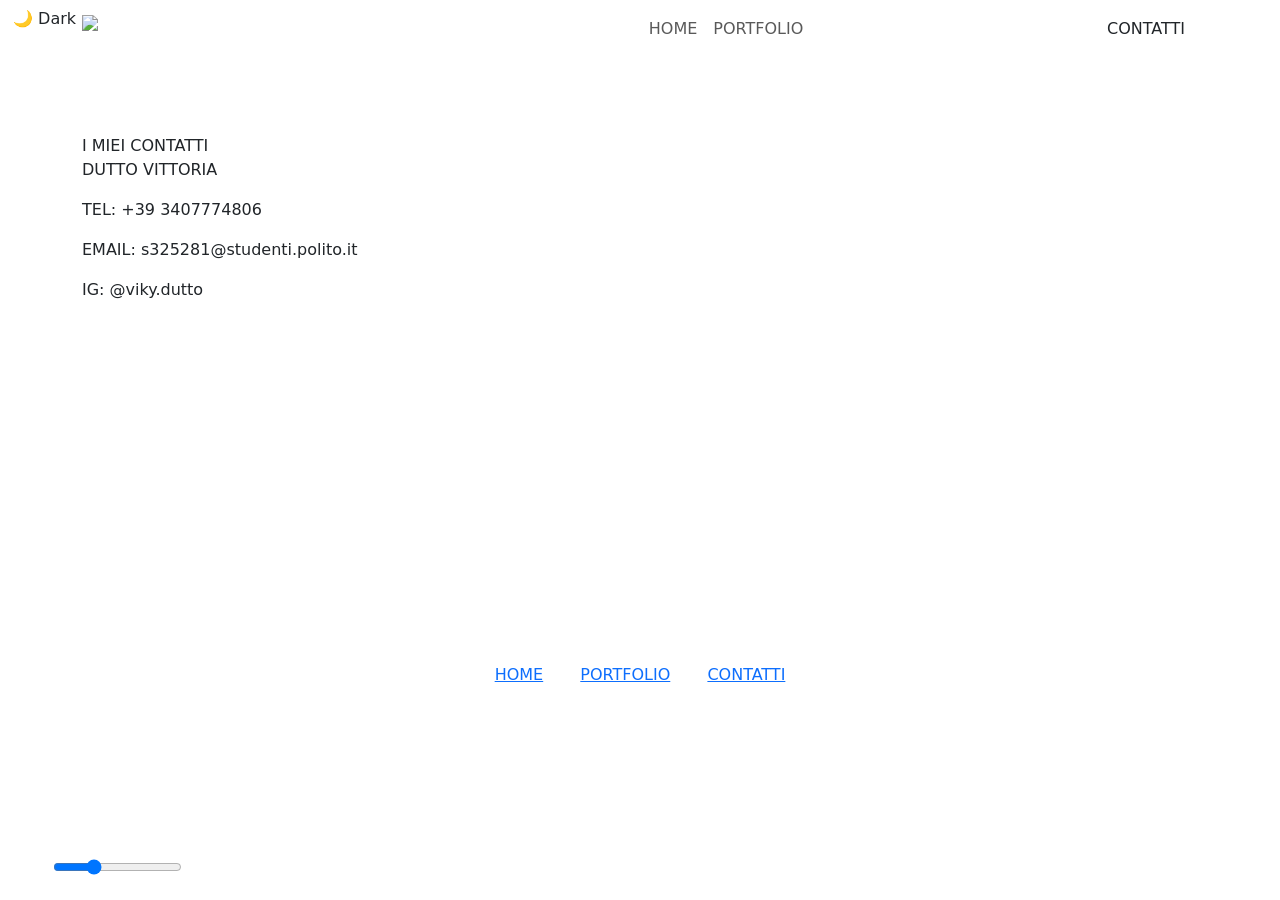
==== DUP_contatti.html @ 8cad6152 "Add files via upload" ====
<!DOCTYPE html>
<html lang="it">
<head>
  <meta charset="UTF-8" />
  <meta name="viewport" content="width=device-width, initial-scale=1.0" />
  <title>VITTORIA DUTTO</title>
  <link rel="icon" type="image/png" href="img/LOGO_VD_NERO0.svg" />

  <!-- Bootstrap CSS -->
  <link href="https://cdn.jsdelivr.net/npm/bootstrap@5.3.3/dist/css/bootstrap.min.css" rel="stylesheet" />

  <!-- CSS -->
  <link rel="stylesheet" href="css/style.css" />

  <!-- JS -->
  <script src="DUP_javascript.js" defer></script>
</head>

<body>

  <!-- ================================================================ NAVBAR ================================================================ -->
  <nav class="navbar navbar-expand-lg custom-navbar fixed-top">
    <div class="container">
      <a class="navbar-brand text-white fw-bold" href="DUP_index.html">
        <img src="img/LOGO_VD0.svg" alt="Logo" width="50" height="50" />
        <span class="ms-2">DUTTO VITTORIA</span>
      </a>

      <button class="navbar-toggler bg-light" type="button" data-bs-toggle="collapse" data-bs-target="#navbarNav">
        <span class="navbar-toggler-icon"></span>
      </button>

      <div class="collapse navbar-collapse justify-content-center" id="navbarNav">
        <ul class="navbar-nav mb-2 mb-lg-0">
          <li class="nav-item"><a class="nav-link" href="DUP_index.html">HOME</a></li>
          <li class="nav-item"><a class="nav-link" href="DUP_portfolio.html">PORTFOLIO</a></li>
        </ul>
      </div>

      <a href="DUP_contatti.html" class="btn btn-purple ms-3">CONTATTI</a>
    </div>
  </nav>

  <!-- ============================================================= THEME TOGGLE ============================================================= -->
  <div class="theme-toggle-wrapper">
    <button id="toggle-theme" class="btn theme-toggle-btn">🌙 Dark</button>
  </div>

  <!-- =============================================================== CONTENUTI =============================================================== -->
  <div class="container my-5 pt-5">
    <div class="row g-4">

      <!-- =================================================== RIQUADRO CONTATTI =================================================== -->
      <div class="col-12 col-lg-6">
        <div class="background">
          <div class="screen">
            <div class="screen-header">
              <div class="screen-header-left">
                <div class="screen-header-button close"></div>
                <div class="screen-header-button maximize"></div>
                <div class="screen-header-button minimize"></div>
              </div>
              <div class="screen-header-right">
                <div class="screen-header-ellipsis"></div>
                <div class="screen-header-ellipsis"></div>
                <div class="screen-header-ellipsis"></div>
              </div>
            </div>

            <div class="screen-body">
              <div class="screen-body-item left">
                <div class="app-title">
                  <span>I MIEI</span>
                  <span>CONTATTI</span>
                </div>
              </div>

              <div class="screen-body-item">
                <div class="app-form">
                  <div class="app-form-group"><p>DUTTO VITTORIA</p></div>
                  <div class="app-form-group"><p>TEL: +39 3407774806</p></div>
                  <div class="app-form-group"><p>EMAIL: s325281@studenti.polito.it</p></div>
                  <div class="app-form-group"><p>IG: @viky.dutto</p></div>
                </div>
              </div>
            </div>

          </div>
        </div>
      </div>

      <!-- =================================================== MAPPA =================================================== -->
      <div class="col-12 col-lg-6">
        <div class="background">
          <div class="screen">
            <div class="screen-header">
              <div class="screen-header-left">
                <div class="screen-header-button close"></div>
                <div class="screen-header-button maximize"></div>
                <div class="screen-header-button minimize"></div>
              </div>
              <div class="screen-header-right">
                <div class="screen-header-ellipsis"></div>
                <div class="screen-header-ellipsis"></div>
                <div class="screen-header-ellipsis"></div>
              </div>
            </div>

            <div class="screen-body">
              <div class="screen-body-item">
                <iframe
                  src="https://www.google.com/maps/embed?pb=!1m18!1m12!1m3!1d57495.212183054246!2d7.514989392581892!3d44.392075395418665!2m3!1f0!2f0!3f0!3m2!1i1024!2i768!4f13.1!3m3!1m2!1s0x12cd6938c78138a7%3A0x135d6bcb1726e647!2s12100%20Cuneo%20CN!5e1!3m2!1sit!2sit!4v1767712771998!5m2!1sit!2sit"
                  width="600"
                  height="450"
                  style="border:0;"
                  allowfullscreen=""
                  loading="lazy"
                  referrerpolicy="no-referrer-when-downgrade">
                </iframe>
              </div>
            </div>

          </div>
        </div>
      </div>

    </div>
  </div>

  <!-- Bootstrap JS -->
  <script src="https://cdn.jsdelivr.net/npm/bootstrap@5.3.3/dist/js/bootstrap.bundle.min.js"></script>

  <!-- ================================================================ FOOTER ================================================================ -->
  <footer class="custom-footer text-center py-4 mt-auto">
    <div class="container">
      <div class="mb-3">
        <a href="index.html" class="footer-link mx-3">HOME</a>
        <a href="portfolio.html" class="footer-link mx-3">PORTFOLIO</a>
        <a href="contatti.html" class="footer-link mx-3">CONTATTI</a>
      </div>
      <p class="mb-0 text-white-50">© 2025 Vittoria Dutto · All Rights Reserved</p>
    </div>
  </footer>

</body>
</html>
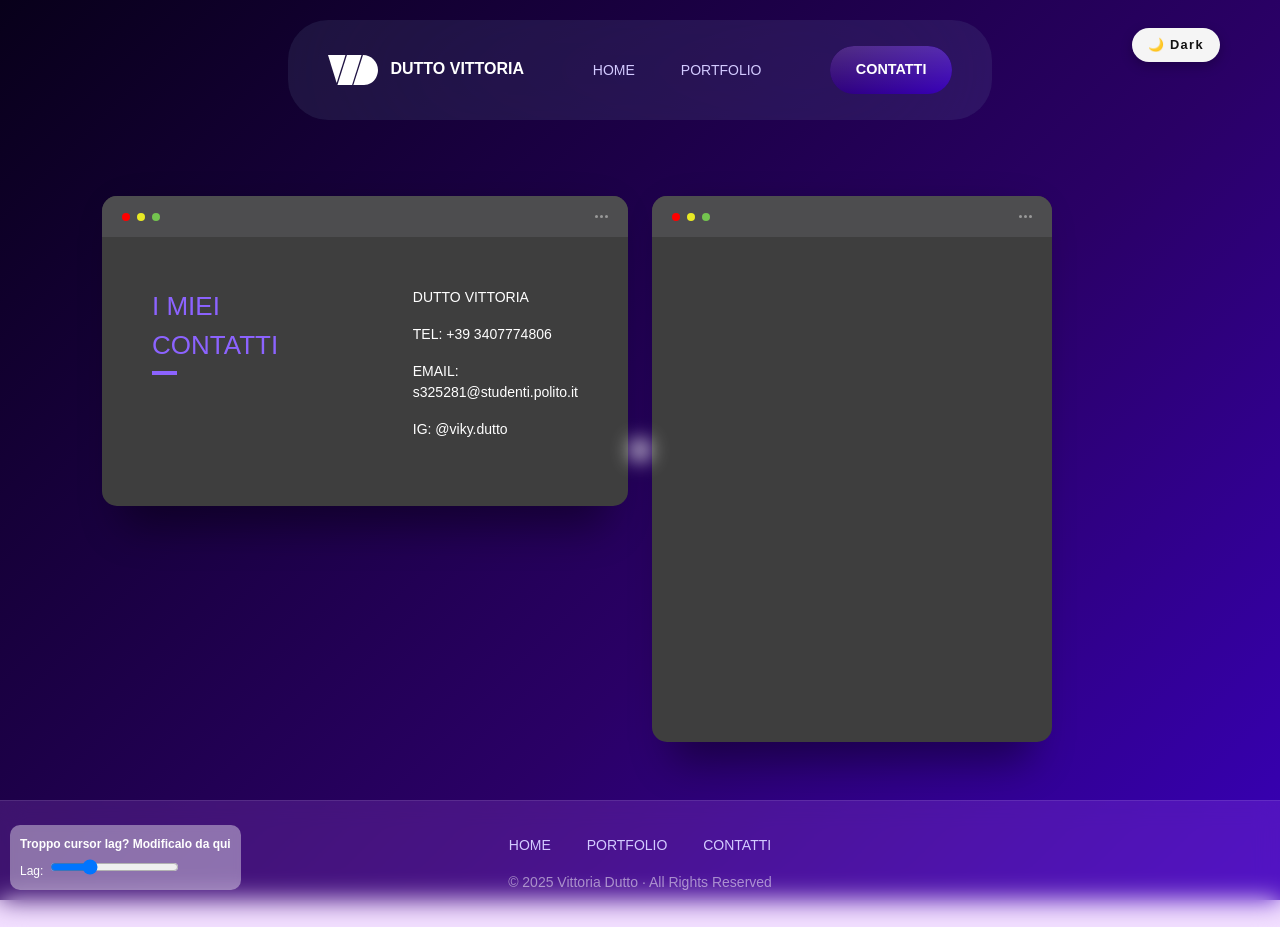
==== commit 5b4261ab: "Update DUP_contatti.html" ====
--- a/DUP_contatti.html
+++ b/DUP_contatti.html
@@ -21,7 +21,7 @@
   <!-- ================================================================ NAVBAR ================================================================ -->
   <nav class="navbar navbar-expand-lg custom-navbar fixed-top">
     <div class="container">
-      <a class="navbar-brand text-white fw-bold" href="DUP_index.html">
+      <a class="navbar-brand text-white fw-bold" href="index.html">
         <img src="img/LOGO_VD0.svg" alt="Logo" width="50" height="50" />
         <span class="ms-2">DUTTO VITTORIA</span>
       </a>
@@ -32,7 +32,7 @@
 
       <div class="collapse navbar-collapse justify-content-center" id="navbarNav">
         <ul class="navbar-nav mb-2 mb-lg-0">
-          <li class="nav-item"><a class="nav-link" href="DUP_index.html">HOME</a></li>
+          <li class="nav-item"><a class="nav-link" href="index.html">HOME</a></li>
           <li class="nav-item"><a class="nav-link" href="DUP_portfolio.html">PORTFOLIO</a></li>
         </ul>
       </div>
--- a/css/style.css
+++ b/css/style.css
@@ -0,0 +1,1099 @@
+/* ===================================================================================== */
+/* RESET + BASE                                                                           */
+/* ===================================================================================== */
+
+*,
+*::before,
+*::after {
+  box-sizing: border-box;
+  -webkit-font-smoothing: antialiased;
+  -moz-osx-font-smoothing: grayscale;
+  margin: 0;
+  padding: 0;
+}
+
+html {
+  height: 100%;
+}
+
+body {
+  height: 100%;
+  min-height: 100vh;
+  margin: 0;
+  padding-top: 100px; /* spazio sotto navbar */
+
+  background: linear-gradient(135deg, #08001a 0%, #2a0066 60%, #3800b8 100%);
+  background-repeat: no-repeat;
+  background-size: cover;
+  background-attachment: fixed;
+
+  font-family: 'Poppins', sans-serif;
+  font-size: 12px;
+  color: #ffffff;
+
+  display: flex;
+  flex-direction: column;
+}
+
+/* Mantieni Montserrat solo per button e input */
+button,
+input {
+  font-family: 'Montserrat', sans-serif;
+  font-weight: 700;
+  letter-spacing: 1.4px;
+}
+
+.hero p {
+  font-size: 16px;
+  line-height: 1.6;
+}
+
+
+/* ===================================================================================== */
+/* NAVBAR                                                                                */
+/* ===================================================================================== */
+
+.custom-navbar {
+  background: rgba(144, 187, 218, 0.1);
+  backdrop-filter: blur(100px);
+  border-radius: 40px;
+  margin: 20px auto;
+  width: 55%;
+  padding: 10px 30px;
+}
+
+.navbar .nav-link {
+  color: #d3caff;
+  margin: 0 15px;
+  font-weight: 500;
+  transition: color 0.3s ease;
+}
+
+.navbar .nav-link:hover,
+.navbar .nav-link.active {
+  color: #8c63ff;
+}
+
+.custom-navbar .navbar-brand {
+  font-size: clamp(0.8rem, 1.5vw, 1rem);
+}
+
+
+
+/* ===================================================================================== */
+/* BOTTONE "CONTATTI"                                                                    */
+/* ===================================================================================== */
+
+.btn-purple {
+  position: relative;
+  display: inline-block;
+  color: #fff;
+  font-weight: 600;
+  padding: 0.8rem 1.8rem;
+  border: none;
+  border-radius: 50px;
+  background: linear-gradient(135deg, #2a0066, #3800b8);
+  overflow: hidden;
+  transition: all 0.3s ease;
+  box-shadow: 0px 0px 0px rgba(223, 210, 255, 0.6);
+}
+
+.btn-purple::before {
+  content: "";
+  position: absolute;
+  inset: 0;
+  background: linear-gradient(to bottom, rgba(255, 255, 255, 0.25), rgba(255, 255, 255, 0));
+  opacity: 0.7;
+  transition: opacity 0.3s ease;
+  border-radius: 50px;
+}
+
+.btn-purple:hover::before {
+  opacity: 1;
+}
+
+.btn-purple:hover {
+  transform: translateY(-2px) scale(1.03);
+  box-shadow: 1px 1px 1px rgba(223, 210, 255, 0.6);
+}
+
+.custom-navbar .btn-purple {
+  font-size: clamp(0.7rem, 1.2vw, 0.9rem);
+  padding: clamp(0.4rem, 1vw, 0.8rem) clamp(0.8rem, 2vw, 1.8rem);
+}
+
+
+/* ===================================================================================== */
+/* HERO                                                                                  */
+/* ===================================================================================== */
+
+.hero {
+  min-height: 100vh;
+  padding-top: 10%;
+  display: flex;
+  flex-direction: column;
+  justify-content: flex-start;
+  align-items: center;
+  text-align: center;
+}
+
+
+/* ===================================================================================== */
+/* FOOTER                                                                                */
+/* ===================================================================================== */
+
+.custom-footer {
+  background: rgba(191, 94, 255, 0.2);
+  backdrop-filter: blur(12px);
+  border-top: 1px solid rgba(255, 255, 255, 0.1);
+  margin-top: auto;
+  width: 100%;
+}
+
+.footer-link {
+  color: #d3caff;
+  font-weight: 500;
+  text-decoration: none;
+  transition: color 0.3s ease;
+}
+
+.footer-link:hover {
+  color: #8c63ff;
+}
+
+
+/* ===================================================================================== */
+/* CONTATTI (stile "screen")                                                             */
+/* ===================================================================================== */
+
+.background {
+  display: flex;
+  min-height: auto;
+}
+
+.container {
+  flex: 0 1 700px;
+  margin: auto;
+  padding: 10px;
+}
+
+.screen {
+  position: relative;
+  background: #3e3e3e;
+  border-radius: 15px;
+}
+
+.screen:after {
+  content: '';
+  display: block;
+  position: absolute;
+  top: 0;
+  left: 20px;
+  right: 20px;
+  bottom: 0;
+  border-radius: 15px;
+  box-shadow: 0 20px 40px rgba(0, 0, 0, .4);
+  z-index: -1;
+}
+
+.screen-header {
+  display: flex;
+  align-items: center;
+  padding: 10px 20px;
+  background: #4d4d4f;
+  border-top-left-radius: 15px;
+  border-top-right-radius: 15px;
+}
+
+.screen-header-left {
+  margin-right: auto;
+}
+
+.screen-header-button {
+  display: inline-block;
+  width: 8px;
+  height: 8px;
+  margin-right: 3px;
+  border-radius: 8px;
+  background: rgb(255, 0, 0);
+}
+
+.screen-header-button.maximize {
+  background: #e8e925;
+}
+
+.screen-header-button.minimize {
+  background: #74c54f;
+}
+
+.screen-header-right {
+  display: flex;
+}
+
+.screen-header-ellipsis {
+  width: 3px;
+  height: 3px;
+  margin-left: 2px;
+  border-radius: 8px;
+  background: #999;
+}
+
+.screen-body {
+  display: flex;
+}
+
+.screen-body-item {
+  flex: 1;
+  padding: 50px;
+}
+
+.screen-body-item.left {
+  display: flex;
+  flex-direction: column;
+}
+
+.app-title {
+  display: flex;
+  flex-direction: column;
+  position: relative;
+  color: #8c63ff;
+  font-size: 26px;
+}
+
+.app-title:after {
+  content: '';
+  display: block;
+  position: absolute;
+  left: 0;
+  bottom: -10px;
+  width: 25px;
+  height: 4px;
+  background: #8c63ff;
+}
+
+.app-form-group {
+  margin-bottom: 15px;
+}
+
+@media screen and (max-width: 520px) {
+  .screen-body {
+    flex-direction: column;
+  }
+
+  .screen-body-item.left {
+    margin-bottom: 10px;
+  }
+
+  .app-title {
+    flex-direction: row;
+  }
+
+  .app-title span {
+    margin-right: 12px;
+  }
+
+  .app-title:after {
+    display: none;
+  }
+}
+
+@media screen and (max-width: 600px) {
+  .screen-body {
+    padding: 40px;
+  }
+
+  .screen-body-item {
+    padding: 0;
+  }
+}
+
+
+/* ===================================================================================== */
+/* RESPONSIVE NAVBAR + VARIE                                                             */
+/* ===================================================================================== */
+
+@media (max-width: 768px) {
+  .custom-navbar {
+    width: 100%;
+    margin: 0;
+    border-radius: 0;
+    padding: 0.6rem 1rem;
+  }
+
+  .hero {
+    padding-top: 80px;
+    text-align: center;
+  }
+
+  .custom-navbar .navbar-brand img {
+    width: 32px;
+    height: 32px;
+  }
+
+  .custom-navbar .navbar-brand {
+    font-size: 0.8rem;
+    margin-right: auto;
+  }
+
+  .custom-navbar .btn-purple {
+    padding: 0.45rem 1.1rem;
+    font-size: 0.75rem;
+  }
+}
+
+@media (max-width: 600px) {
+  .screen-body {
+    padding: 20px;
+  }
+}
+
+@media (max-width: 480px) {
+  .screen-body-item {
+    padding: 15px;
+  }
+}
+
+@media (min-width: 1200px) {
+  body {
+    font-size: 14px;
+  }
+}
+
+
+/* ===================================================================================== */
+/* PORTFOLIO - CAROSELLO PROGETTI (custom)                                                */
+/* ===================================================================================== */
+
+:root {
+  --gap: 1.25rem;
+  --speed: 0.55s cubic-bezier(0.25, 0.46, 0.45, 0.94);
+  --closed: 5rem;
+  --open: 30rem;
+  --accent: #8c63ff;
+}
+
+.head {
+  max-width: 1400px;
+  margin: auto;
+  padding: 70px 20px 40px;
+  display: flex;
+  justify-content: space-between;
+  align-items: flex-end;
+  gap: 2rem;
+}
+
+.head h2 {
+  font: 400 1.5rem/1.2 Inter, sans-serif;
+  color: #fff;
+  font-weight: bolder;
+  
+}
+
+@media (min-width: 1024px) {
+  .head h2 {
+    font-size: 2.25rem;
+    font-weight: bolder;
+  }
+}
+
+.nav-btn {
+  width: 2.5rem;
+  height: 2.5rem;
+  border: none;
+  border-radius: 50%;
+  background: rgba(255, 255, 255, 0.12);
+  color: #fff;
+  font-size: 1.5rem;
+  display: flex;
+  align-items: center;
+  justify-content: center;
+  cursor: pointer;
+  transition: 0.3s;
+}
+
+.nav-btn:hover {
+  background: var(--accent);
+}
+
+.nav-btn:disabled {
+  opacity: 0.3;
+  cursor: default;
+}
+
+.slider {
+  max-width: 1400px;
+  margin: auto;
+  overflow: hidden;
+}
+
+.controls {
+  display: flex;
+  flex-direction: row;
+  gap: 0.5rem;
+}
+
+.slider .track {
+  display: flex;
+  gap: var(--gap);
+  align-items: flex-start;
+  justify-content: center;
+  scroll-behavior: smooth;
+  scroll-snap-type: x mandatory;
+  padding-bottom: 40px;
+}
+
+.slider .track::-webkit-scrollbar {
+  display: none;
+}
+
+
+.project-card {
+  position: relative;
+  flex: 0 0 var(--closed);
+  height: 26rem;
+  border-radius: 1rem;
+  overflow: hidden;
+  cursor: pointer;
+  transition: flex-basis var(--speed), transform var(--speed);
+}
+
+.project-card[active] {
+  flex-basis: var(--open);
+  transform: translateY(-6px);
+  box-shadow: 0 18px 55px rgba(0, 0, 0, 0.45);
+}
+
+.project-card__bg {
+  position: absolute;
+  inset: 0;
+  width: 100%;
+  height: 100%;
+  object-fit: cover;
+  filter: brightness(0.75) saturate(75%);
+  transition: filter 0.3s, transform var(--speed);
+}
+
+.project-card:hover .project-card__bg {
+  filter: brightness(0.9) saturate(100%);
+  transform: scale(1.06);
+}
+
+.project-card__content {
+  position: absolute;
+  inset: 0;
+  display: flex;
+  flex-direction: column;
+  justify-content: center;
+  align-items: center;
+  gap: 0.7rem;
+  padding: 0;
+  background: linear-gradient(transparent 40%, rgba(0, 0, 0, 0.85) 100%);
+  z-index: 2;
+}
+
+.project-card__title {
+  color: #fff;
+  font-weight: 700;
+  font-size: 1.35rem;
+  writing-mode: vertical-rl;
+  transform: rotate(180deg);
+}
+
+.project-card__thumb,
+.project-card__desc,
+.project-card__btn {
+  display: none;
+}
+
+.project-card[active] .project-card__content {
+  flex-direction: row;
+  align-items: center;
+  padding: 1.2rem 2rem;
+  gap: 1.1rem;
+}
+
+.project-card[active] .project-card__title {
+  writing-mode: horizontal-tb;
+  transform: none;
+  font-size: 2.4rem;
+}
+
+.project-card[active] .project-card__thumb,
+.project-card[active] .project-card__desc,
+.project-card[active] .project-card__btn {
+  display: block;
+}
+
+.project-card__thumb {
+  width: 133px;
+  height: 269px;
+  border-radius: 0.45rem;
+  object-fit: cover;
+  box-shadow: 0 4px 10px rgba(0, 0, 0, 0.4);
+}
+
+.project-card__desc {
+  color: #ddd;
+  font-size: 1.5rem;
+  line-height: 1.4;
+  max-width: 16rem;
+}
+
+.project-card__btn {
+  padding: 0.55rem 1.3rem;
+  border: none;
+  border-radius: 9999px;
+  background: var(--accent);
+  color: #fff;
+  font-size: 0.9rem;
+  font-weight: 600;
+  cursor: pointer;
+}
+
+.project-card__btn:hover {
+  background: #361a81;
+}
+
+.dots {
+  display: flex;
+  gap: 0.5rem;
+  justify-content: center;
+  padding: 20px 0;
+}
+
+.dot {
+  width: 13px;
+  height: 13px;
+  border-radius: 50%;
+  background: rgba(255, 255, 255, 0.35);
+  cursor: pointer;
+  transition: 0.3s;
+}
+
+.dot.active {
+  background: var(--accent);
+  transform: scale(1.2);
+}
+
+@media (max-width: 767px) {
+  :root {
+    --closed: 4rem;
+    --open: 22rem;
+  }
+
+  .head {
+    padding: 50px 20px 30px;
+  }
+
+  .slider .track {
+    flex-direction: column;
+    scroll-snap-type: y mandatory;
+    align-items: center;
+    justify-content: flex-start;
+    padding-bottom: 0;
+  }
+
+  .project-card {
+    height: 20rem;
+  }
+
+  .project-card__title {
+    font-size: 1.1rem;
+    writing-mode: horizontal-tb;
+    transform: none;
+    text-align: center;
+    padding-inline: 0.3rem;
+  }
+
+  .nav-btn {
+    width: 2rem;
+    height: 2rem;
+    font-size: 1.2rem;
+  }
+}
+
+@media (max-width: 767px) {
+  :root {
+    --closed: 100%;
+    --open: 100%;
+    --gap: 0.8rem;
+  }
+
+  .head {
+    padding: 30px 15px 20px;
+    flex-direction: column;
+    align-items: flex-start;
+    gap: 1rem;
+  }
+
+  .slider {
+    padding: 0 15px;
+  }
+
+  .slider .track {
+    flex-direction: column;
+    scroll-snap-type: y mandatory;
+    gap: 0.8rem;
+    padding-bottom: 20px;
+  }
+
+  .project-card {
+    height: auto;
+    min-height: 80px;
+    flex: 0 0 auto;
+    width: 100%;
+    scroll-snap-align: start;
+  }
+
+  .project-card[active] {
+    min-height: 300px;
+    transform: none;
+    box-shadow: 0 8px 25px rgba(0, 0, 0, 0.3);
+  }
+
+  .project-card__content {
+    flex-direction: row;
+    justify-content: flex-start;
+    padding: 1rem;
+    align-items: center;
+    gap: 1rem;
+  }
+
+  .project-card__title {
+    writing-mode: horizontal-tb;
+    transform: none;
+    font-size: 1.2rem;
+    margin-right: auto;
+  }
+
+  .project-card__thumb,
+  .project-card__desc,
+  .project-card__btn {
+    display: none;
+  }
+
+  .project-card[active] .project-card__content {
+    align-items: flex-start;
+    padding: 1.5rem;
+  }
+
+  .project-card[active] .project-card__title {
+    font-size: 1.8rem;
+    margin-bottom: 1rem;
+    margin-top: 2rem;
+  }
+
+  .project-card[active] .project-card__thumb {
+    width: 200px;
+    height: 267px;
+    border-radius: 0.35rem;
+    margin-bottom: 1rem;
+  }
+
+  .project-card[active] .project-card__desc {
+    font-size: 0.95rem;
+    max-width: 100%;
+    margin-bottom: 1rem;
+  }
+
+  .project-card[active] .project-card__btn {
+    align-self: center;
+    width: 100%;
+    text-align: center;
+    padding: 0.7rem;
+  }
+
+  .dots {
+    display: none;
+  }
+
+  .controls {
+    width: 100%;
+    justify-content: space-between;
+    padding: 0 15px 20px;
+  }
+
+  .nav-btn {
+    position: static;
+    transform: none;
+  }
+}
+
+
+/* ===================================================================================== */
+/* INDEX - SKILLS/CERTIFICATI (MARQUEE)                                                    */
+/* ===================================================================================== */
+
+.page {
+  min-height: auto;
+  display: grid;
+  place-items: center;
+  padding: 10px 32px;
+}
+
+/* Variabili SOLO per marquee (evita conflitti con il carosello progetti) */
+.marquee {
+  --card-bg: rgba(255, 255, 255, 0.50);
+  --card-border: rgba(255, 255, 255, 0.5);
+  --radius: 20px;
+  --gap: 24px;
+  --blur: 7.5px;
+  --shadow: 0 1px 0 rgba(0, 0, 0, .02), 0 10px 30px rgba(0, 0, 0, .08);
+  --duration: 15s;
+
+  width: min(1600px, 50%);
+  overflow: hidden;
+  padding: 8px;
+  position: relative;
+}
+
+.marquee .track {
+  display: flex;
+  gap: var(--gap);
+  width: max-content;
+  animation: scroll var(--duration) linear infinite;
+  will-change: transform;
+}
+
+.marquee:hover .track {
+  animation-play-state: paused;
+}
+
+@keyframes scroll {
+  from { transform: translateX(0); }
+  to   { transform: translateX(-50%); }
+}
+
+.card {
+  display: flex;
+  flex-direction: column;
+  align-items: flex-start;
+  justify-content: space-between;
+  gap: 67px;
+  width: clamp(260px, 28vw, 390px);
+  height: 340px;
+  padding: 32px;
+  border-radius: var(--radius);
+  border: 1px solid var(--card-border);
+  background: var(--card-bg);
+  backdrop-filter: blur(var(--blur));
+  -webkit-backdrop-filter: blur(var(--blur));
+  box-shadow: var(--shadow);
+}
+
+.logo {
+  color: #000;
+  line-height: 0;
+}
+
+.stat .percent {
+  font-weight: 800;
+  letter-spacing: .5px;
+  font-size: clamp(20px, 3vw, 20px);
+}
+
+.stat .desc {
+  margin: 10px 0 0;
+  line-height: 1.35;
+  color: rgba(0, 0, 0, .75);
+  font-size: clamp(10px, 2vw, 10px);
+}
+
+.author {
+  width: 100%;
+  display: flex;
+  align-items: center;
+  justify-content: space-between;
+  gap: 16px;
+}
+
+.name {
+  font-weight: 700;
+  font-size: 16px;
+}
+
+@media (max-width: 900px) {
+  .page {
+    padding: 20px;
+  }
+
+  .marquee .track {
+    gap: 18px;
+  }
+
+  .card {
+    gap: 48px;
+    padding: 28px;
+  }
+}
+
+@media (max-width: 520px) {
+  .card {
+    width: clamp(240px, 80vw, 360px);
+    padding: 24px;
+    gap: 36px;
+  }
+
+  .stat .desc {
+    font-size: 14px;
+  }
+}
+
+@media (prefers-reduced-motion: reduce) {
+  .marquee .track {
+    animation-duration: 0.001s;
+  }
+}
+
+
+/* ===================================================================================== */
+/* PAGINE PROGETTO - HERO + GALLERY                                                      */
+/* ===================================================================================== */
+
+.project-hero {
+  padding: 80px 0;
+}
+
+.project-hero .row {
+  align-items: center;
+}
+
+.project-hero-text {
+  padding-right: 40px;
+}
+
+.project-hero h1 {
+  font-size: 2.2rem;
+  margin-bottom: 15px;
+}
+
+.project-hero h2 {
+  font-size: 1.3rem;
+  color: rgba(255, 255, 255, 0.75);
+  margin-bottom: 20px;
+}
+
+.project-hero p {
+  font-size: 1.05rem;
+  line-height: 1.6;
+  color: rgba(255, 255, 255, 0.85);
+}
+
+.project-hero-image {
+  display: flex;
+  justify-content: center;
+}
+
+.project-hero-image img {
+  max-width: 480px;
+  width: 100%;
+  border-radius: 12px;
+  display: block;
+}
+
+@media (max-width: 992px) {
+  .project-hero {
+    padding-top: 60px;
+    padding-bottom: 60px;
+  }
+
+  .project-hero-text {
+    padding-right: 0;
+    text-align: center;
+    margin-bottom: 30px;
+  }
+
+  .project-hero-image img {
+    max-width: 340px;
+  }
+}
+
+.project-gallery .carousel-inner {
+  max-width: 700px;
+  margin: 0 auto;
+  border-radius: 20px;
+  overflow: hidden;
+}
+
+.project-gallery .carousel-item img {
+  height: 600px;
+  object-fit: contain;
+  background: #00000020;
+}
+
+@media (max-width: 768px) {
+  .project-gallery .carousel-item img {
+    height: 260px;
+  }
+}
+
+
+/* ===================================================================================== */
+/* DARK MODE + TOGGLE                                                                    */
+/* ===================================================================================== */
+
+body.dark-mode {
+  background: linear-gradient(135deg, #050014 0%, #16003d 60%, #1f0080 100%);
+  color: #ffffff;
+}
+
+body.dark-mode .custom-navbar {
+  background: rgba(255, 255, 255, 0.08);
+}
+
+body.dark-mode .custom-footer {
+  background: rgba(255, 255, 255, 0.08);
+}
+
+body.dark-mode .card {
+  background: rgba(255, 255, 255, 0.15);
+  color: #fff;
+}
+
+.theme-toggle-wrapper {
+  position: fixed;
+  top: 28px;
+  right: 60px;
+  z-index: 9999;
+}
+
+@media (max-width: 768px) {
+  .theme-toggle-wrapper {
+    top: auto;
+    bottom: 16px;
+    right: 16px;
+    transform: scale(0.9);
+  }
+
+  .marquee {
+    width: 100%;
+  }
+
+  .page {
+    padding-inline: 16px;
+  }
+}
+
+.theme-toggle-btn {
+  padding: 0.45rem 1rem;
+  border-radius: 999px;
+  border: none;
+  background: #f5f5f5;
+  color: #111;
+  font-size: 0.8rem;
+  font-weight: 600;
+  display: inline-flex;
+  align-items: center;
+  gap: 0.35rem;
+  box-shadow: 0 4px 12px rgba(0, 0, 0, 0.25);
+  cursor: pointer;
+}
+
+.theme-toggle-btn:hover {
+  filter: brightness(0.95);
+}
+
+body.dark-mode .theme-toggle-btn {
+  background: #111;
+  color: #f5f5f5;
+}
+
+
+
+/* ===================================================================================== */
+/* HOME - PADDING TESTI SU MOBILE                                                        */
+/* ===================================================================================== */
+
+@media (max-width: 992px) {
+  .hero .container {
+    padding-left: 35px;
+    padding-right: 35px;
+  }
+
+  .hero h1 {
+    font-size: 2rem;
+  }
+
+  .hero h2 {
+    font-size: 1.2rem;
+  }
+
+  .hero p {
+    font-size: 0.95rem;
+    text-align: justify;
+  }
+  
+}
+
+/* ===================================================================================== */
+/* CONTATTI - MAPPA RESPONSIVE (grande su desktop, scalabile su mobile)                   */
+/* ===================================================================================== */
+
+.screen-body iframe {
+  width: 100% !important;
+  height: clamp(260px, 45vh, 450px) !important;  /* cresce su desktop, scala su piccoli */
+  display: block;
+  border: 0;
+  border-radius: 12px;
+}
+
+
+/* ===================================================================================== */
+/* CONTATTI - CENTRATURA ORIZZONTALE CARD                                                 */
+/* ===================================================================================== */
+
+.container > .row {
+  justify-content: center;
+}
+
+@media (min-width: 992px) {
+  .container > .row {
+    max-width: 1100px;
+    margin-inline: auto;
+  }
+}
+
+/* ===================================================================================== */
+/* PAGINE PROGETTO - TESTI RESPONSIVE (MOBILE)                                           */
+/* ===================================================================================== */
+
+@media (max-width: 992px) {
+
+  /* più margine ai lati del testo */
+  .project-hero-text {
+    padding-left: 35px;
+    padding-right: 35px;
+  }
+
+  /* testo giustificato e leggibile */
+  .project-hero-text p {
+    text-align: justify;
+    hyphens: auto;
+    font-size: 0.95rem;
+    line-height: 1.6;
+  }
+}
+
+
+/* ===================================================================================== */
+/* HOME - SEZIONE "BENVENUTO NEL MIO MONDO" MOBILE                                        */
+/* ===================================================================================== */
+
+@media (max-width: 576px) {
+
+  /* spinge la sezione più in basso rispetto alla foto sopra */
+  .content-section {
+    margin-top: 100px;
+  }
+
+  /* spazio interno più arioso */
+  .content-section .container {
+    padding-left: 24px;
+    padding-right: 24px;
+  }
+
+  /* testo ben leggibile */
+  .content-section h2 {
+    margin-bottom: 12px;
+  }
+}
